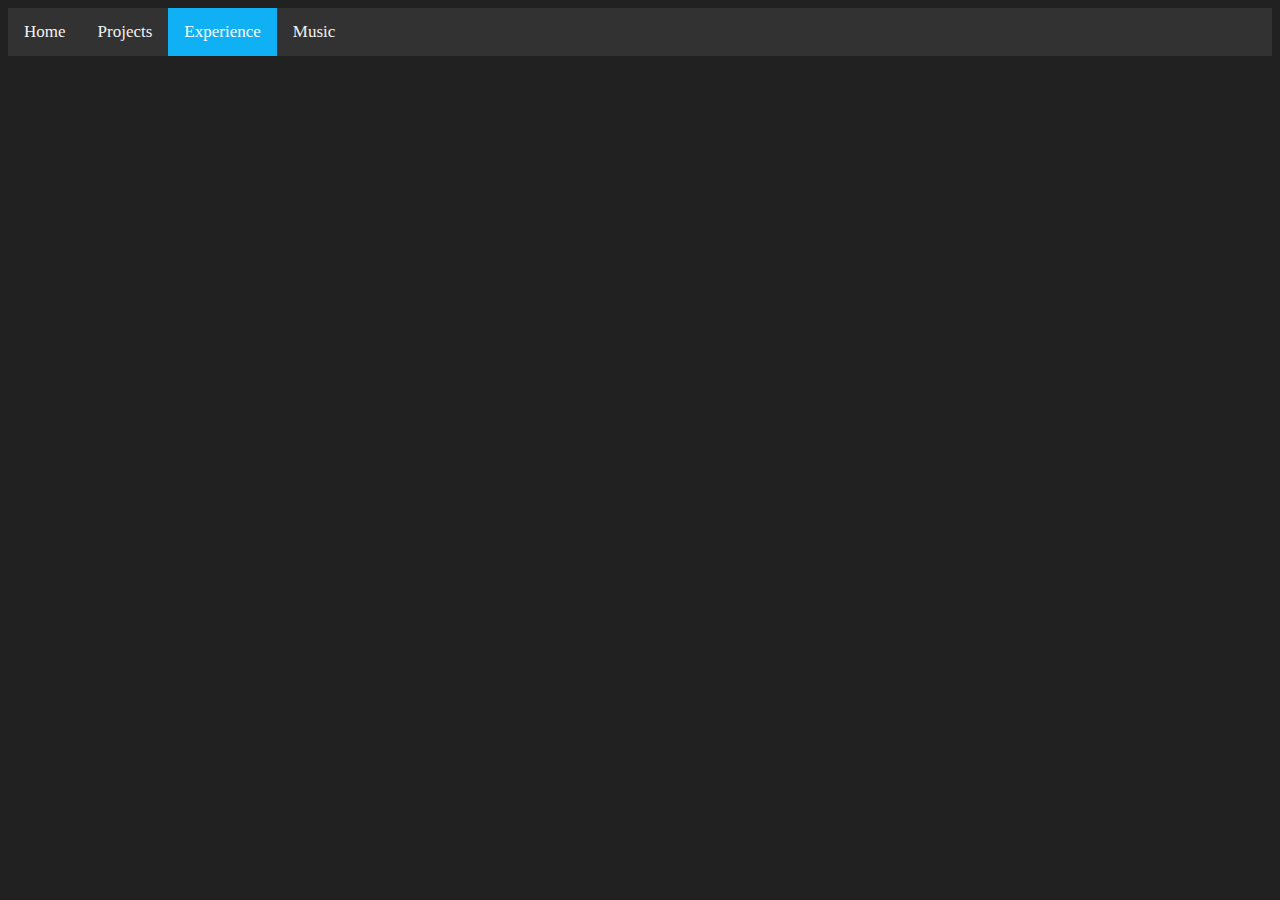
==== experience.html @ 0a6876ad "Add files via upload" ====
<!DOCTYPE html>
<html lang="en">
<head>
    <link rel="stylesheet" href="index.css">
    <style>
        body {background-color: #212121;}
    </style>
</head>

<body>

    <div class="topnav">
        <a href="home.html">Home</a>
        <a href="projects.html">Projects</a>
        <a class="active" href="experience.html">Experience</a>
        <a href="music.html">Music</a>
    </div> 
</body>
</html>
---- index.css ----
/* Add a black background color to the top navigation */
.topnav {
    background-color: #323232;
    overflow: hidden;
  }
  
  /* Style the links inside the navigation bar */
  .topnav a {
    float: left;
    color: #f2f2f2;
    text-align: center;
    padding: 14px 16px;
    text-decoration: none;
    font-size: 17px;
  }

    /* Add a color to the active/current link */
    .topnav a.active {
      background-color: #10B0F5;
      color: white;
    }
  
  /* Change the color of links on hover */
  .topnav a:hover {
    background-color: #2FDDF8;
    color: white;
  }
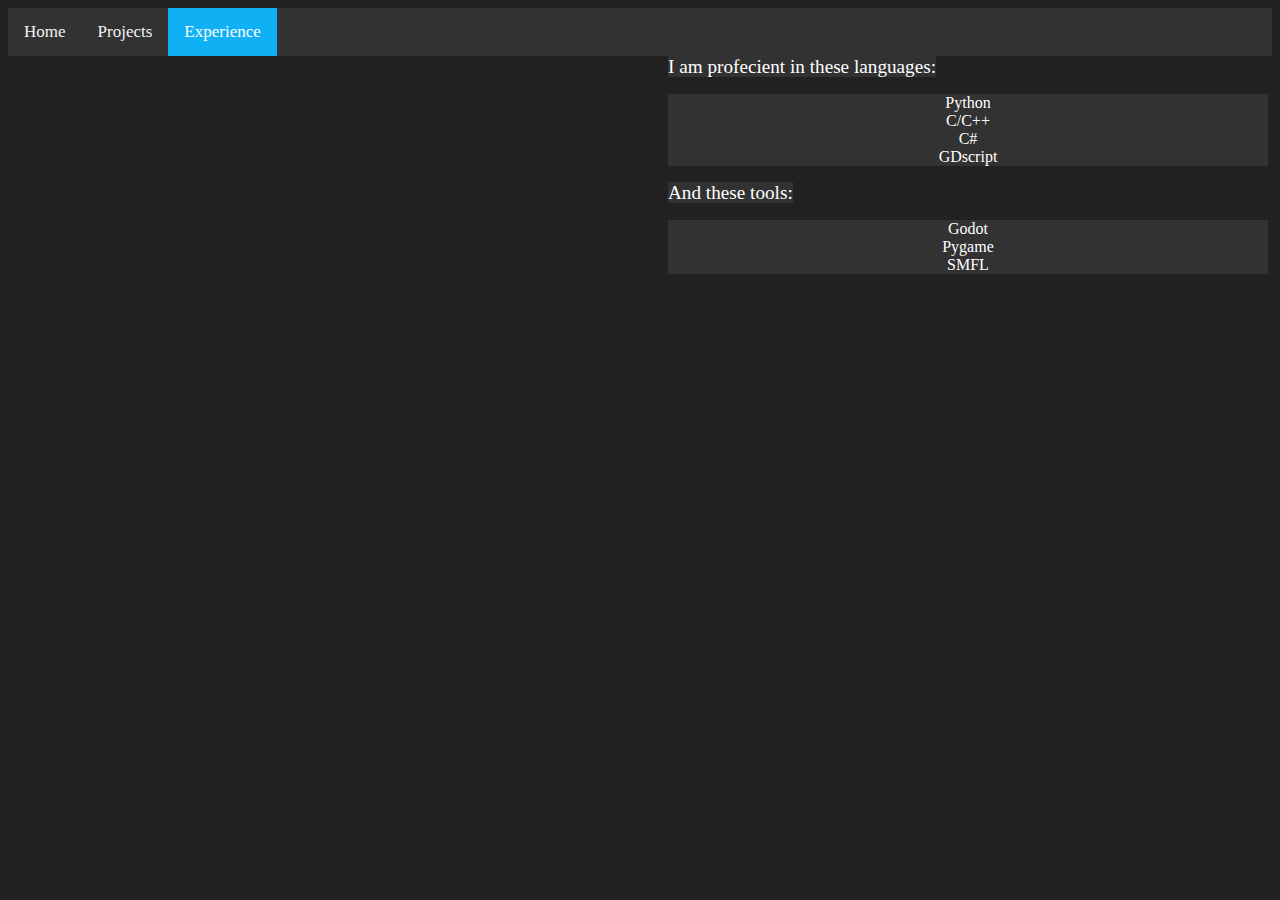
==== commit e55de551: "Changed all files" ====
--- a/experience.html
+++ b/experience.html
@@ -8,12 +8,27 @@
 </head>
 
 <body>
-
-    <div class="topnav">
+    <div style = "position:relative; top:0px; left:0px;" class="topnav">
         <a href="home.html">Home</a>
         <a href="projects.html">Projects</a>
         <a class="active" href="experience.html">Experience</a>
-        <a href="music.html">Music</a>
-    </div> 
+        <!-- <a href="music.html">Music</a> -->
+    </div>
+    
+    
+
+    <h>I am profecient in these languages:</h>
+    <p>
+        Python <br>
+        C/C++ <br>
+        C# <br>
+        GDscript <br>
+    </p>
+    <h>And these tools:</h>
+    <p>
+        Godot <br>
+        Pygame <br>
+        SMFL <br>
+    </p>
 </body>
 </html>--- a/index.css
+++ b/index.css
@@ -26,3 +26,22 @@
     color: white;
   }
   
+  p {
+    background-color: #323232;
+    width: 600px;
+    position: relative;
+    left: 660px; 
+    color: white;
+    text-align: center;
+
+  }
+
+  h {
+    background-color: #323232;
+    width: 600px;
+    position: relative;
+    left: 660px; 
+    color: white;
+    text-align: center;
+    font-size: larger;
+  }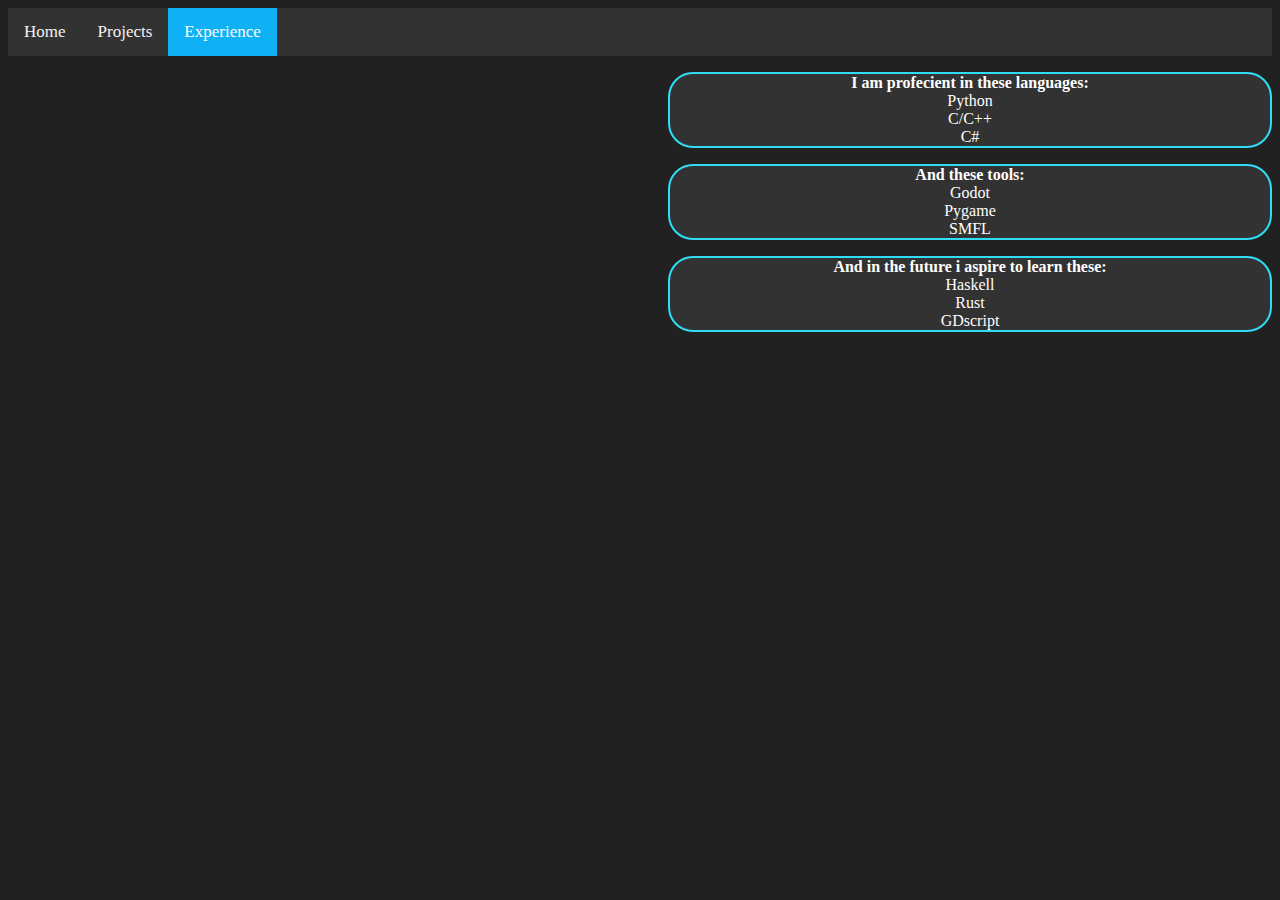
==== commit 1f88bb56: "updated layout" ====
--- a/experience.html
+++ b/experience.html
@@ -1,6 +1,7 @@
 <!DOCTYPE html>
 <html lang="en">
 <head>
+    <title>Homepage</title>
     <link rel="stylesheet" href="index.css">
     <style>
         body {background-color: #212121;}
@@ -9,7 +10,7 @@
 
 <body>
     <div style = "position:relative; top:0px; left:0px;" class="topnav">
-        <a href="home.html">Home</a>
+        <a href="index.html">Home</a>
         <a href="projects.html">Projects</a>
         <a class="active" href="experience.html">Experience</a>
         <!-- <a href="music.html">Music</a> -->
@@ -17,18 +18,26 @@
     
     
 
-    <h>I am profecient in these languages:</h>
+    
     <p>
+        <strong>I am profecient in these languages:</strong><br>
         Python <br>
         C/C++ <br>
         C# <br>
-        GDscript <br>
     </p>
-    <h>And these tools:</h>
+    
     <p>
+        <strong>And these tools:</strong><br>
         Godot <br>
         Pygame <br>
         SMFL <br>
     </p>
+
+    <p>
+        <strong>And in the future i aspire to learn these:</strong><br>
+        Haskell <br>
+        Rust<br>
+        GDscript<br>
+    </p>
 </body>
 </html>--- a/index.css
+++ b/index.css
@@ -33,10 +33,11 @@
     left: 660px; 
     color: white;
     text-align: center;
-
+    border: 2px solid #2FDDF8;
+    border-radius: 25px
   }
 
-  h {
+  h1 {
     background-color: #323232;
     width: 600px;
     position: relative;
@@ -44,4 +45,6 @@
     color: white;
     text-align: center;
     font-size: larger;
+    border: 2px solid #2FDDF8;
+    border-radius: 25px
   }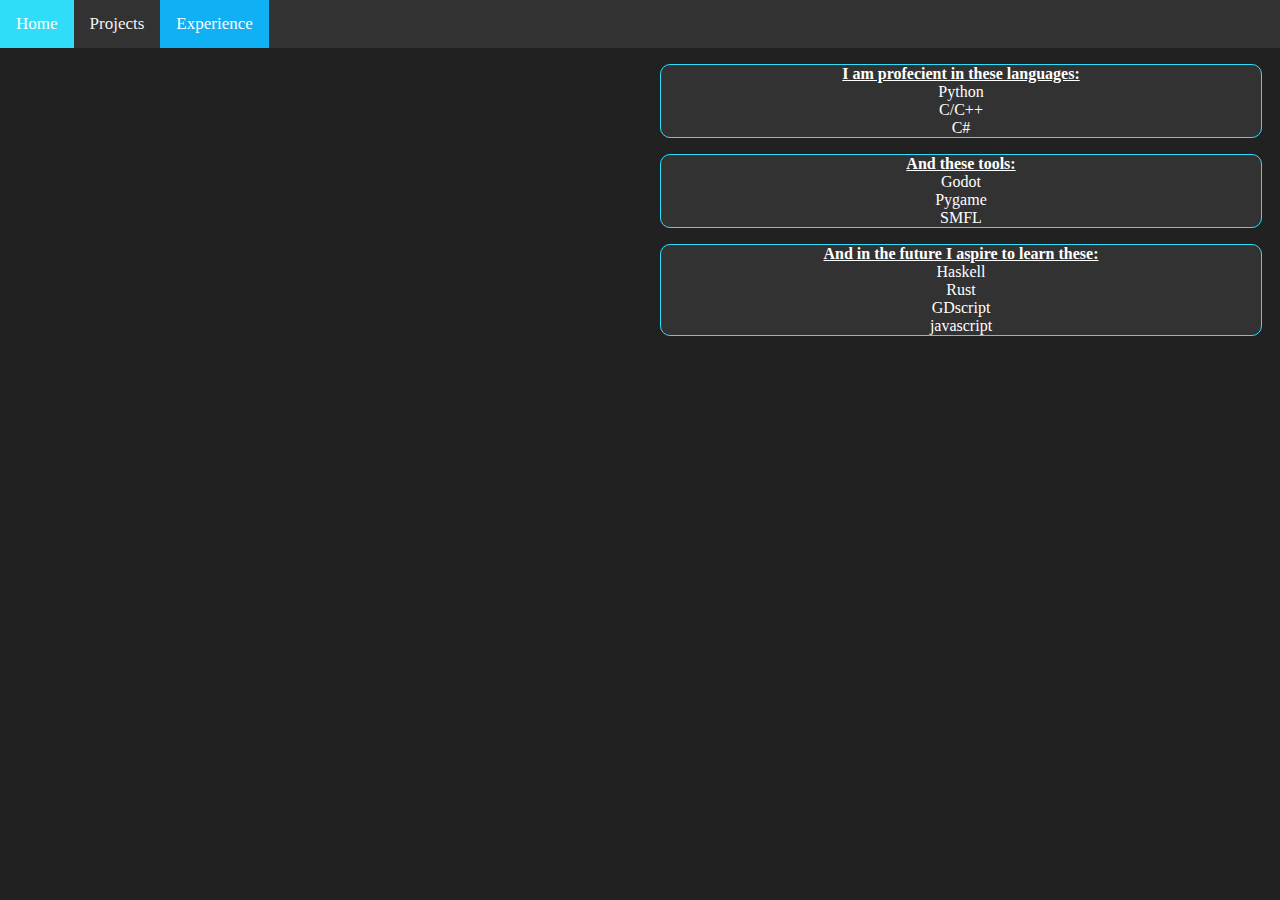
==== commit 8ea49f79: "Minor changes" ====
--- a/experience.html
+++ b/experience.html
@@ -1,10 +1,13 @@
 <!DOCTYPE html>
 <html lang="en">
 <head>
-    <title>Homepage</title>
+    <title>Experience</title>
     <link rel="stylesheet" href="index.css">
     <style>
-        body {background-color: #212121;}
+        body {
+            background-color: #212121;
+            margin: 0px;
+        }
     </style>
 </head>
 
@@ -20,24 +23,25 @@
 
     
     <p>
-        <strong>I am profecient in these languages:</strong><br>
+        <strong><u>I am profecient in these languages:</u></strong><br>
         Python <br>
         C/C++ <br>
         C# <br>
     </p>
     
     <p>
-        <strong>And these tools:</strong><br>
+        <strong><u>And these tools:</u></strong><br>
         Godot <br>
         Pygame <br>
         SMFL <br>
     </p>
 
     <p>
-        <strong>And in the future i aspire to learn these:</strong><br>
+        <strong><u>And in the future I aspire to learn these:</u></strong><br>
         Haskell <br>
         Rust<br>
         GDscript<br>
+        javascript<br>
     </p>
 </body>
 </html>--- a/index.css
+++ b/index.css
@@ -14,18 +14,19 @@
     font-size: 17px;
   }
 
-    /* Add a color to the active/current link */
+    /*Add a colour to the active link*/
     .topnav a.active {
       background-color: #10B0F5;
       color: white;
     }
   
-  /* Change the color of links on hover */
+  /*Change the colour of links on hover*/
   .topnav a:hover {
     background-color: #2FDDF8;
     color: white;
   }
   
+  /*Set the defualt styling for paragraphs*/
   p {
     background-color: #323232;
     width: 600px;
@@ -33,10 +34,11 @@
     left: 660px; 
     color: white;
     text-align: center;
-    border: 2px solid #2FDDF8;
-    border-radius: 25px
+    border: 1px solid #2FDDF8;
+    border-radius: 10px
   }
 
+  /*Set the defualt styling for headings*/
   h1 {
     background-color: #323232;
     width: 600px;
@@ -46,5 +48,5 @@
     text-align: center;
     font-size: larger;
     border: 2px solid #2FDDF8;
-    border-radius: 25px
+    border-radius: 10px
   }